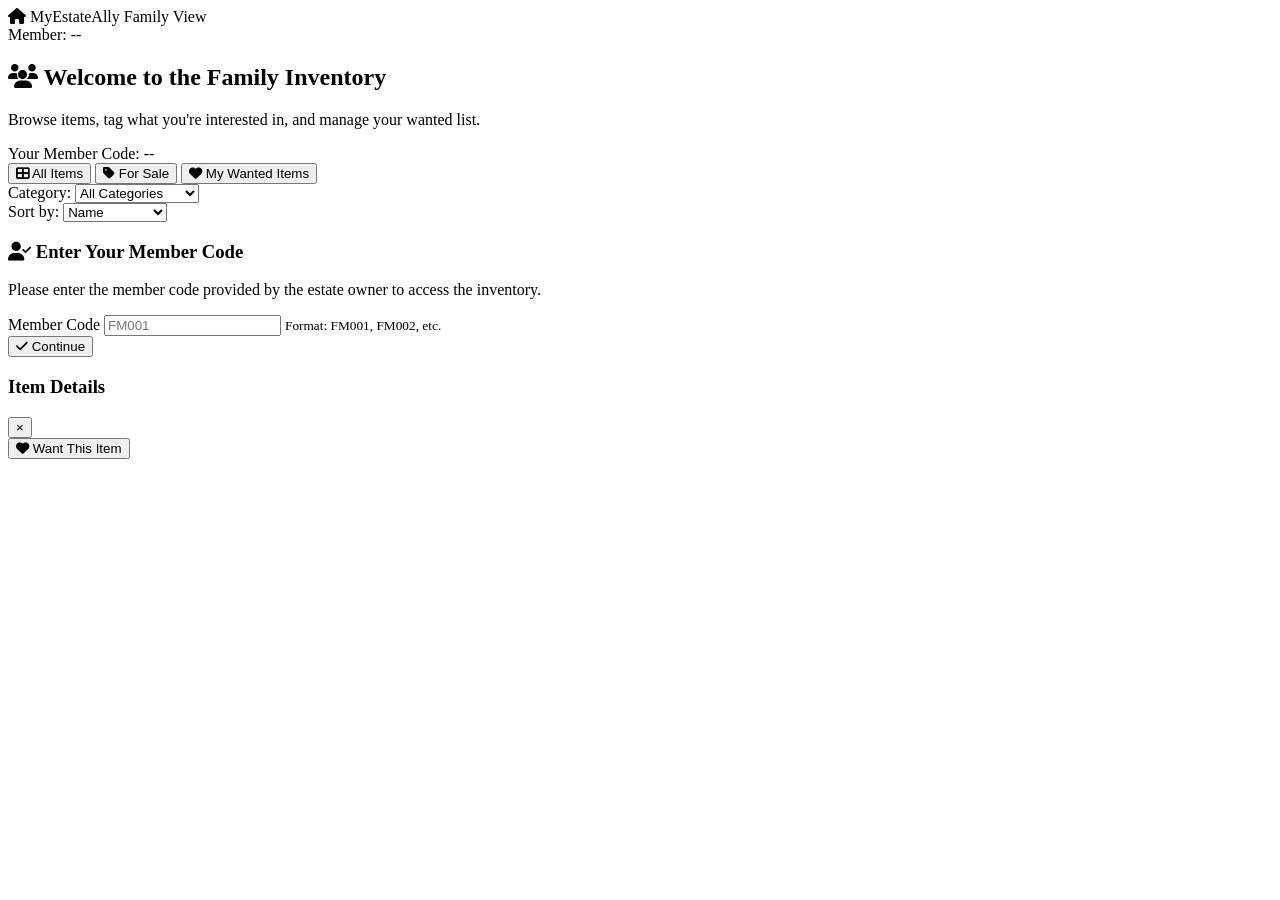
==== src/templates/family-view.html @ ff4be78c "Save my existing project files" ====
<!DOCTYPE html>
<html lang="en">
<head>
    <meta charset="UTF-8">
    <meta name="viewport" content="width=device-width, initial-scale=1.0">
    <title>MyEstateAlly - Family View</title>
    <meta name="description" content="View and interact with shared estate inventory">
    
    <!-- PWA Configuration -->
    <link rel="manifest" href="/static/manifest.json">
    <meta name="theme-color" content="#2563eb">
    <meta name="apple-mobile-web-app-capable" content="yes">
    <meta name="apple-mobile-web-app-status-bar-style" content="default">
    <meta name="apple-mobile-web-app-title" content="MyEstateAlly Family">
    
    <!-- Fonts -->
    <link href="https://fonts.googleapis.com/css2?family=Inter:wght@300;400;500;600;700&display=swap" rel="stylesheet">
    <link rel="stylesheet" href="https://cdnjs.cloudflare.com/ajax/libs/font-awesome/6.4.0/css/all.min.css">
    
    <!-- Styles -->
    <link rel="stylesheet" href="/static/styles.css">
</head>
<body class="family-view-body">
    <!-- Header -->
    <header class="family-header">
        <div class="container">
            <div class="header-content">
                <div class="logo">
                    <i class="fas fa-home"></i>
                    <span>MyEstateAlly</span>
                    <span class="family-badge">Family View</span>
                </div>
                <div class="family-member-info">
                    <span>Member: <span id="member-code-display">--</span></span>
                </div>
            </div>
        </div>
    </header>

    <!-- Main Content -->
    <main class="family-main">
        <div class="container">
            <!-- Welcome Card -->
            <div class="family-welcome-card">
                <h2><i class="fas fa-users"></i> Welcome to the Family Inventory</h2>
                <p>Browse items, tag what you're interested in, and manage your wanted list.</p>
                <div class="member-info">
                    <span class="member-label">Your Member Code:</span>
                    <span class="member-code" id="current-member-code">--</span>
                </div>
            </div>

            <!-- Navigation -->
            <div class="family-nav">
                <button class="family-nav-btn active" data-view="all">
                    <i class="fas fa-th-large"></i>
                    All Items
                </button>
                <button class="family-nav-btn" data-view="for-sale">
                    <i class="fas fa-tag"></i>
                    For Sale
                </button>
                <button class="family-nav-btn" data-view="my-wanted">
                    <i class="fas fa-heart"></i>
                    My Wanted Items
                </button>
            </div>

            <!-- Filters -->
            <div class="family-filters">
                <div class="filter-group">
                    <label for="category-filter">Category:</label>
                    <select id="category-filter">
                        <option value="">All Categories</option>
                        <option value="furniture">Furniture</option>
                        <option value="jewelry">Jewelry</option>
                        <option value="electronics">Electronics</option>
                        <option value="art">Art & Collectibles</option>
                        <option value="books">Books</option>
                        <option value="clothing">Clothing</option>
                        <option value="other">Other</option>
                    </select>
                </div>
                <div class="filter-group">
                    <label for="sort-filter">Sort by:</label>
                    <select id="sort-filter">
                        <option value="name">Name</option>
                        <option value="value-high">Highest Value</option>
                        <option value="value-low">Lowest Value</option>
                        <option value="date-new">Newest First</option>
                        <option value="date-old">Oldest First</option>
                    </select>
                </div>
            </div>

            <!-- Items Grid -->
            <div class="family-items-grid" id="family-items-grid">
                <!-- Items will be populated by JavaScript -->
            </div>

            <!-- My Wanted Items Section -->
            <div class="my-wanted-section" id="my-wanted-list" style="display: none;">
                <div class="wanted-header">
                    <h3><i class="fas fa-heart"></i> My Wanted Items</h3>
                    <p>Items you've tagged as wanted, organized by priority</p>
                </div>
                
                <div class="wanted-items-grid" id="wanted-items-grid">
                    <!-- Wanted items will be populated by JavaScript -->
                </div>
                
                <div class="empty-state" id="wanted-empty-state" style="display: none;">
                    <i class="fas fa-heart-broken"></i>
                    <h3>No wanted items yet</h3>
                    <p>Browse the inventory and click "Want This" on items you're interested in.</p>
                </div>
            </div>

            <!-- Loading State -->
            <div class="family-loading" id="family-loading" style="display: none;">
                <i class="fas fa-spinner fa-spin"></i>
                <h3>Loading inventory...</h3>
                <p>Please wait while we fetch the latest items.</p>
            </div>

            <!-- Empty State -->
            <div class="family-empty-state" id="family-empty-state" style="display: none;">
                <i class="fas fa-box-open"></i>
                <h3>No items available</h3>
                <p>The inventory is empty or no items match your current filters.</p>
            </div>

            <!-- Error State -->
            <div class="family-error-state" id="family-error-state" style="display: none;">
                <i class="fas fa-exclamation-triangle"></i>
                <h3>Unable to load inventory</h3>
                <p>Please check your connection and try again.</p>
            </div>
        </div>
    </main>

    <!-- Modals -->
    
    <!-- Member Setup Modal -->
    <div id="member-setup-modal" class="modal">
        <div class="modal-content">
            <div class="modal-header">
                <h3><i class="fas fa-user-check"></i> Enter Your Member Code</h3>
            </div>
            <div class="modal-body">
                <p>Please enter the member code provided by the estate owner to access the inventory.</p>
                <div class="form-group">
                    <label for="member-code-input">Member Code</label>
                    <input type="text" id="member-code-input" placeholder="FM001" maxlength="5" style="text-transform: uppercase;">
                    <small>Format: FM001, FM002, etc.</small>
                </div>
                <div class="form-actions">
                    <button type="button" class="btn primary" onclick="setMemberCode()">
                        <i class="fas fa-check"></i>
                        Continue
                    </button>
                </div>
            </div>
        </div>
    </div>

    <!-- Item Details Modal -->
    <div id="family-item-modal" class="modal">
        <div class="modal-content">
            <div class="modal-header">
                <h3 id="family-item-name">Item Details</h3>
                <button class="modal-close" onclick="familyApp.closeModal()">&times;</button>
            </div>
            <div class="modal-body">
                <div id="family-item-content">
                    <!-- Item details will be populated by JavaScript -->
                </div>
                <div class="modal-actions">
                    <button id="want-item-btn" class="btn primary">
                        <i class="fas fa-heart"></i>
                        Want This Item
                    </button>
                </div>
            </div>
        </div>
    </div>

    <!-- Message Display -->
    <div id="family-message" class="family-message" style="display: none;">
        <!-- Messages will be populated by JavaScript -->
    </div>

    <!-- Scripts -->
    <script src="/static/family-view.js"></script>
</body>
</html>
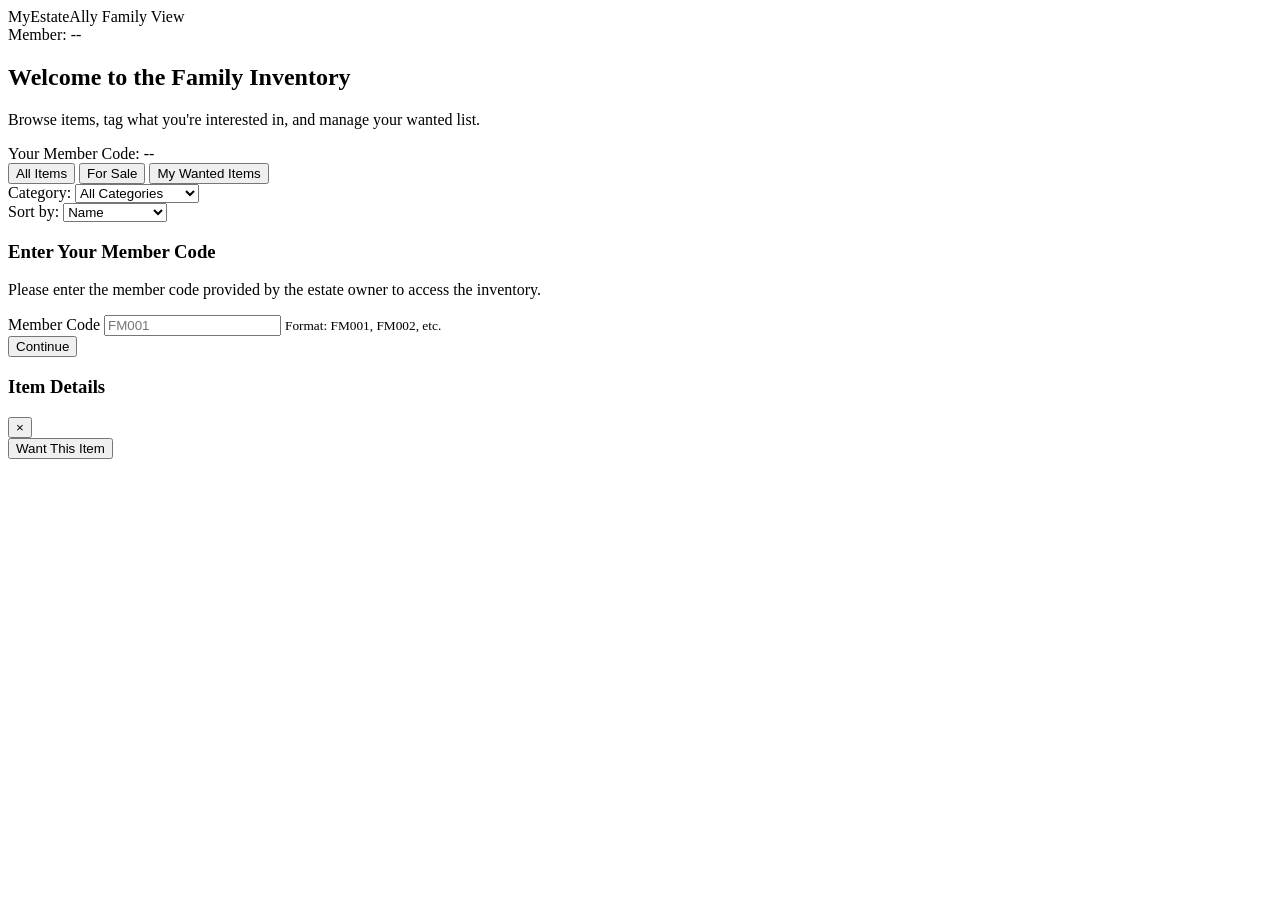
==== commit 4d6fef13: "Self-host Font Awesome: fix icons not rendering when CDN is blocked Icons showed as empty circles be" ====
--- a/src/templates/family-view.html
+++ b/src/templates/family-view.html
@@ -15,7 +15,7 @@
     
     <!-- Fonts -->
     <link href="https://fonts.googleapis.com/css2?family=Inter:wght@300;400;500;600;700&display=swap" rel="stylesheet">
-    <link rel="stylesheet" href="https://cdnjs.cloudflare.com/ajax/libs/font-awesome/6.4.0/css/all.min.css">
+    <link rel="stylesheet" href="/static/fontawesome/css/all.min.css">
     
     <!-- Styles -->
     <link rel="stylesheet" href="/static/styles.css">
